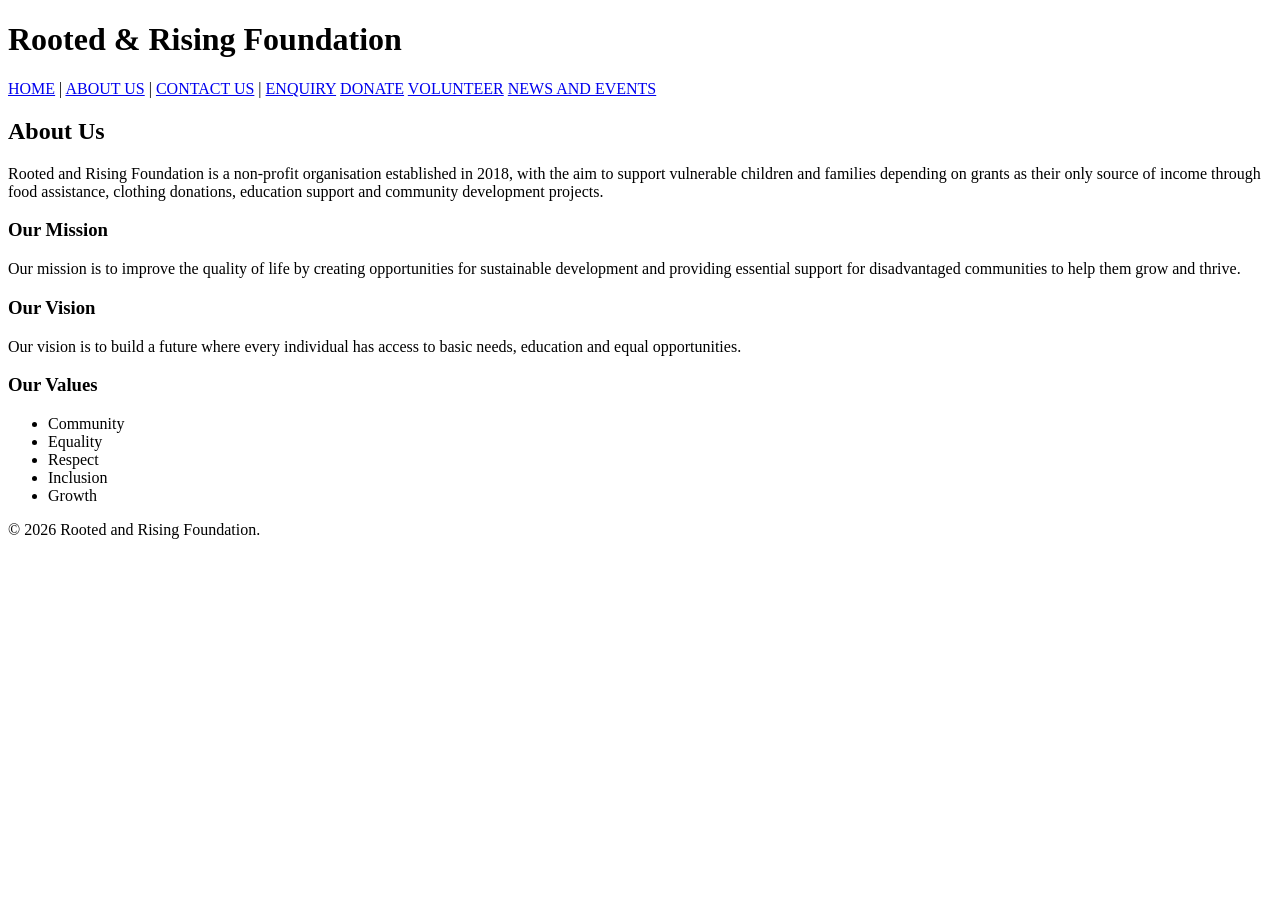
==== about.html @ 203c9aa7 "Add files via upload" ====
<!DOCTYPE html>
<html lang="en">
<head>
    <meta charset="UTF-8">
    <meta name="viewport" content="width=device-width, initial-scale=1.0">
    <title>ROOTED & RISING FOUNDATION | ABOUT US</title>
</head>
<body>
    <header>
        <h1>Rooted & Rising Foundation</h1>
        <nav> 
            <a href="index.html">HOME</a> |
            <a href="about.html">ABOUT US</a> | 
            <a href="contact.html">CONTACT US</a> | 
            <a href="enquiry.html">ENQUIRY</a>
            <a href="donate.html">DONATE</a>
            <a href="volunteer.html">VOLUNTEER</a>
            <a href="news and events.html">NEWS AND EVENTS</a> 
        </nav>
    </header>

    <main>
        <h2>About Us</h2> 

        <p>
            Rooted and Rising Foundation is a non-profit organisation established in 2018, 
            with the aim to support vulnerable children and families depending on grants as their only source of income through food assistance, 
            clothing donations, education support and community development projects. 
        </p>

        <h3>Our Mission</h3>

        <p>
           Our mission is to improve the quality of life by creating opportunities for sustainable development 
           and providing essential support for disadvantaged communities to help them grow and thrive.
        </p>

        <h3>Our Vision</h3> 

        <p>
            Our vision is to build a future where every individual has access to basic needs,
            education and equal opportunities. 
        </p>

        <h3>Our Values</h3> 
        <ul>
            <li>Community</li>
            <li>Equality</li>
            <li>Respect</li>
            <li>Inclusion</li>
            <li>Growth</li>
        </ul>
    </main> 

    <footer>
        <p>&copy; 2026 Rooted and Rising Foundation.</p>
    </footer>
    
</body>
</html>
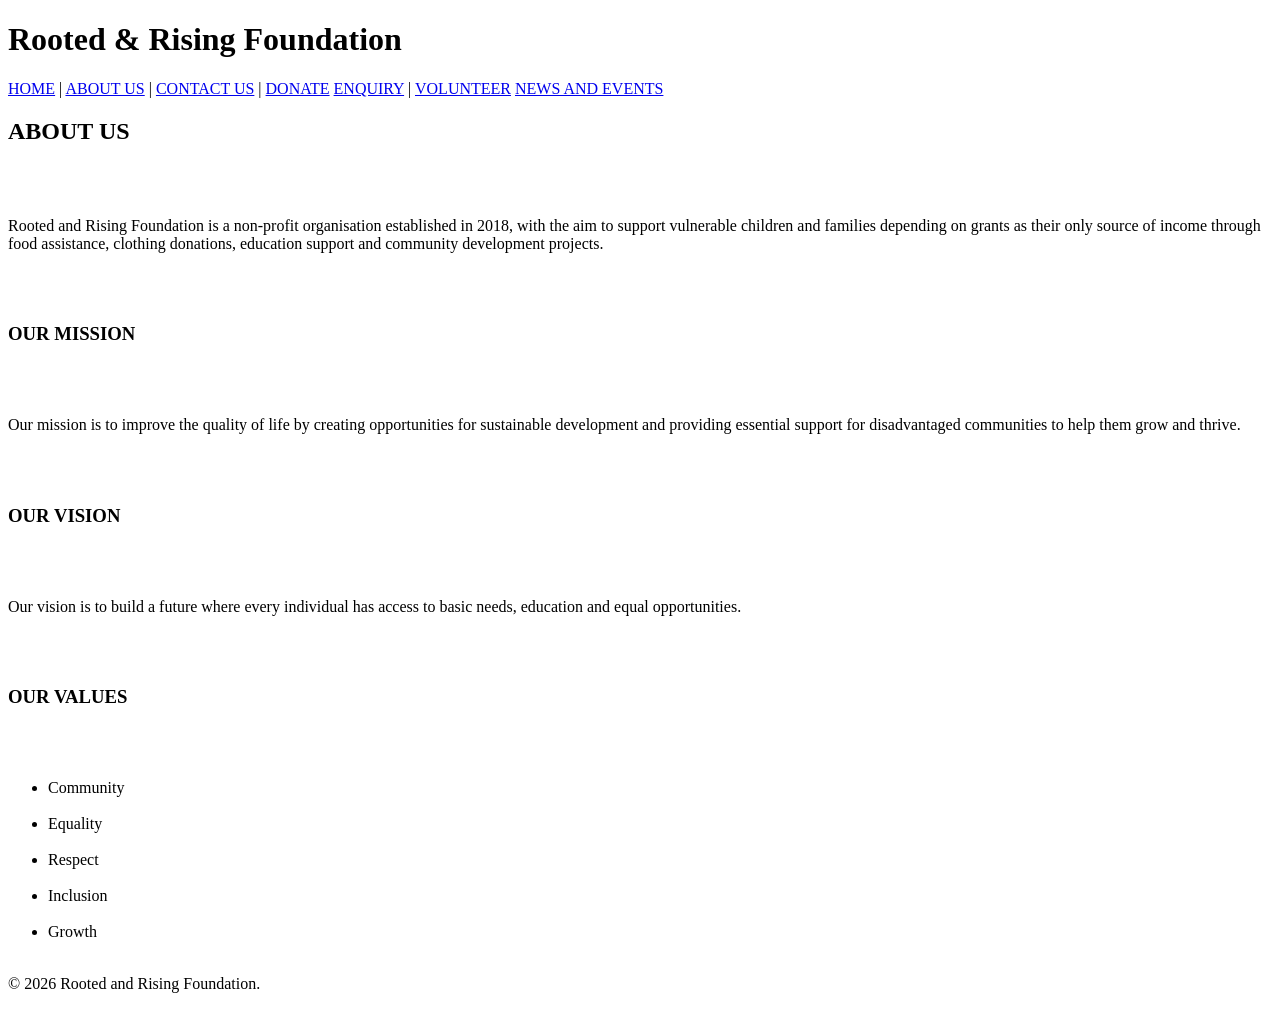
==== commit b8dfdbdd: "Add files via upload" ====
--- a/about.html
+++ b/about.html
@@ -4,57 +4,71 @@
     <meta charset="UTF-8">
     <meta name="viewport" content="width=device-width, initial-scale=1.0">
     <title>ROOTED & RISING FOUNDATION | ABOUT US</title>
+    <link rel="stylesheet" href="../assets/css/style.css">
+
 </head>
 <body>
     <header>
         <h1>Rooted & Rising Foundation</h1>
         <nav> 
-            <a href="index.html">HOME</a> |
+            <a href="../index.html">HOME</a> |
             <a href="about.html">ABOUT US</a> | 
             <a href="contact.html">CONTACT US</a> | 
-            <a href="enquiry.html">ENQUIRY</a>
             <a href="donate.html">DONATE</a>
+            <a href="enquiry.html">ENQUIRY</a> |
             <a href="volunteer.html">VOLUNTEER</a>
-            <a href="news and events.html">NEWS AND EVENTS</a> 
+            <a href="news and events.html and events.html">NEWS AND EVENTS</a> 
         </nav>
     </header>
 
     <main>
-        <h2>About Us</h2> 
+        <h2>ABOUT US</h2><br><br>
 
         <p>
             Rooted and Rising Foundation is a non-profit organisation established in 2018, 
             with the aim to support vulnerable children and families depending on grants as their only source of income through food assistance, 
             clothing donations, education support and community development projects. 
-        </p>
+        </p><br><br>
 
-        <h3>Our Mission</h3>
+
+        <h3>OUR MISSION</h3><br><br>
+
 
         <p>
            Our mission is to improve the quality of life by creating opportunities for sustainable development 
            and providing essential support for disadvantaged communities to help them grow and thrive.
-        </p>
+        </p><br><br>
 
-        <h3>Our Vision</h3> 
+
+
+        <h3>OUR VISION</h3><br><br> 
+
 
         <p>
             Our vision is to build a future where every individual has access to basic needs,
             education and equal opportunities. 
-        </p>
+        </p><br><br>
 
-        <h3>Our Values</h3> 
+
+        <h3>OUR VALUES</h3><br><br> 
         <ul>
-            <li>Community</li>
-            <li>Equality</li>
-            <li>Respect</li>
-            <li>Inclusion</li>
-            <li>Growth</li>
+            <li>Community</li><br>
+
+            <li>Equality</li><br>
+
+            <li>Respect</li><br>
+
+            <li>Inclusion</li><br>
+
+            <li>Growth</li><br> 
         </ul>
     </main> 
 
     <footer>
         <p>&copy; 2026 Rooted and Rising Foundation.</p>
     </footer>
+
+    <script src="js/script.js" defer></script> 
     
 </body>
 </html>
